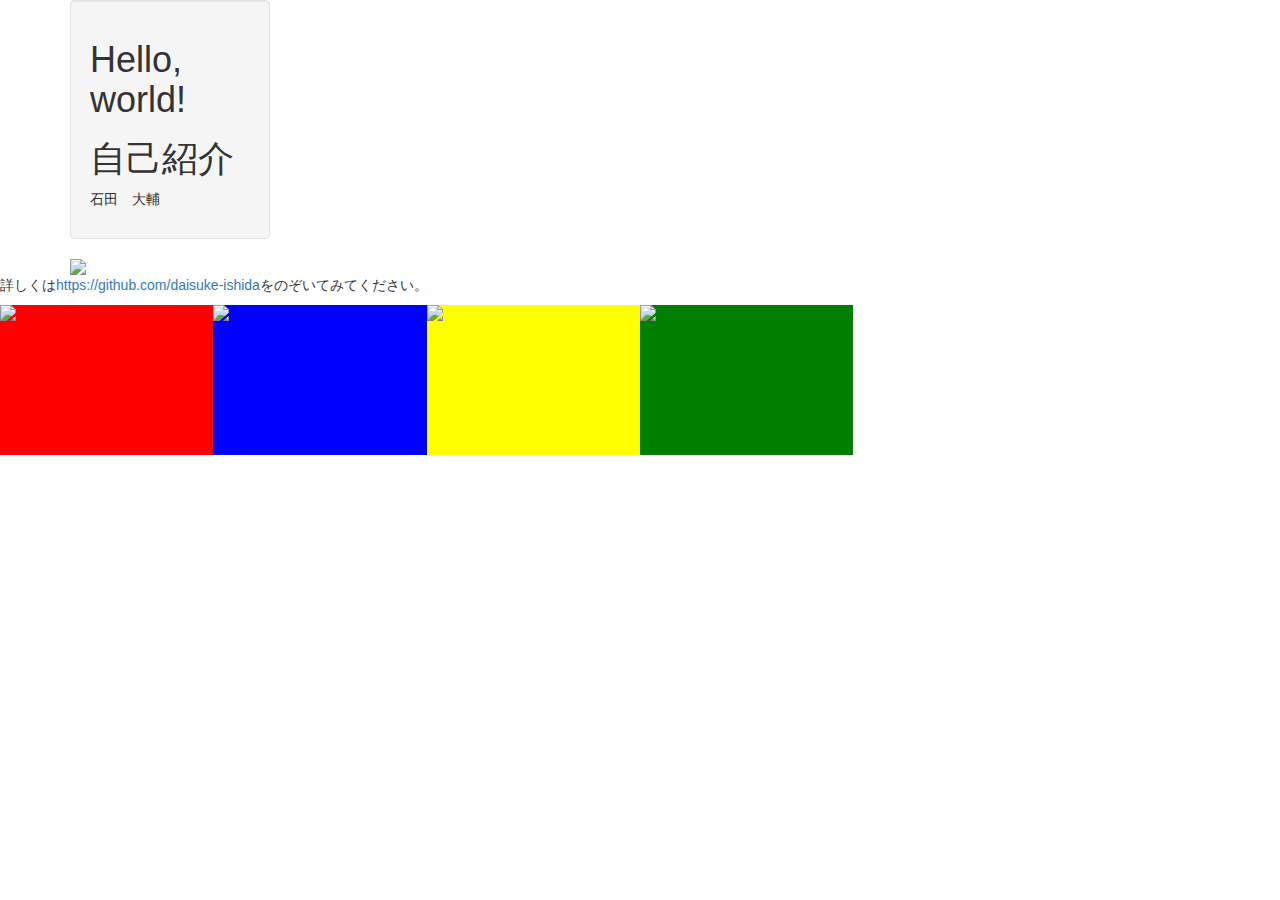
==== index.html @ 3754e81f "third commit" ====
<!DOCTYPE HTML>
<html lang="ja">
    <head>
        <meta charset="utf-8">
        <meta http-equiv="X-UA-Compatible" content="IE=edge">
        <meta name="viewpoint" content="width=device-width" initial-scale="1">
        <title>Bootstrap Sample</title>
        <!-- BootstrapのCSS読み込み -->
        <link rel="stylesheet" href="//maxcdn.bootstrapcdn.com/bootstrap/3.3.5/css/bootstrap.min.css">
        <!-- JQuery読み込み -->
        <script src="//ajax.googleapis.com/ajax/libs/jquery/1.11.3/jquery.min.js"></script>
        <!-- BootstrapのJS読み込み -->
        <script src="//maxcdn.bootstrapcdn.com/bootstrap/3.3.5/js/bootstrap.min.js"></script>
    </head>
    <body>
      <div class="container">
        <div class="well" style="width: 200px">
             <h1>Hello, world!</h1>
             <h1>自己紹介</h1>
             <p>石田　大輔</p>
        </div>
           <div style="width: 200px; padding: 0">
               <img src="Flower1.jpg" class="img-responsive">
           </div>
        </div>
      </div>
      <div>
          <p>詳しくは<a href="https://github.com/daisuke-ishida">https://github.com/daisuke-ishida</a>をのぞいてみてください。</p>
      </div> 
      <div class="container-fluid">
          <div class="row">
              <div class="col-xs-2" style="padding: 0; background-color: red; height: 150px">
                 <img src="Flower3.jpg" class="img-responsive">
              </div>
              <div class="col-xs-2" style="padding: 0; background-color: blue; height: 150px">
                  <img src="Nature3.jpg" class="img-responsive">
              </div>
              <div class="col-xs-2" style="padding: 0; background-color: yellow; height: 150px">
                  <img src="Nature1.jpg" class="img-responsive">
              </div>
              <div class="col-xs-2" style="padding: 0; background-color: green; height: 150px">
                  <img src="Flower1.jpg" class="img-responsive">
              </div>
          </div>
      </div>
    </body>
</html>
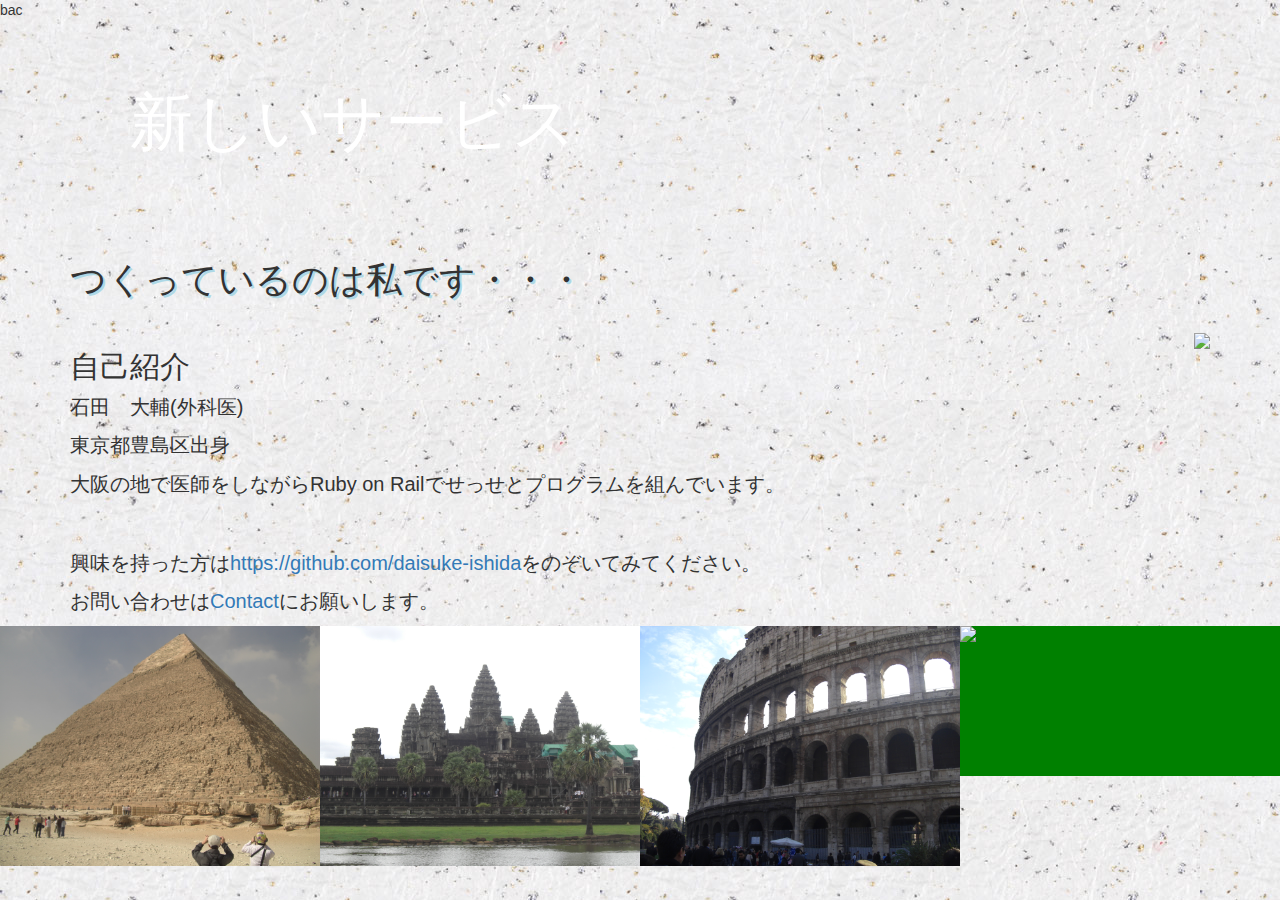
==== commit 25ac8ab9: "forth commit" ====
--- a/index.html
+++ b/index.html
@@ -3,43 +3,53 @@
     <head>
         <meta charset="utf-8">
         <meta http-equiv="X-UA-Compatible" content="IE=edge">
-        <meta name="viewpoint" content="width=device-width" initial-scale="1">
+        <meta name="viewpoint" content="width=device-width, initial-scale=1">
+        <meta name="description" contente="">
+        <meta name="keyword">
         <title>Bootstrap Sample</title>
         <!-- BootstrapのCSS読み込み -->
         <link rel="stylesheet" href="//maxcdn.bootstrapcdn.com/bootstrap/3.3.5/css/bootstrap.min.css">
-        <!-- JQuery読み込み -->
+        <!-- JQuery読み込み -->bac
         <script src="//ajax.googleapis.com/ajax/libs/jquery/1.11.3/jquery.min.js"></script>
         <!-- BootstrapのJS読み込み -->
         <script src="//maxcdn.bootstrapcdn.com/bootstrap/3.3.5/js/bootstrap.min.js"></script>
     </head>
-    <body>
+    <body style="background-color: lightblue; background: url(e48m_5511.jpg)">
       <div class="container">
-        <div class="well" style="width: 200px">
-             <h1>Hello, world!</h1>
-             <h1>自己紹介</h1>
-             <p>石田　大輔</p>
+        <div class="jumbotron" style="color: #FFF; background: url(Flower3.jpg); background-size: cover;">
+            <h1>新しいサービス</h1>
+            <p></p>
         </div>
-           <div style="width: 200px; padding: 0">
-               <img src="Flower1.jpg" class="img-responsive">
-           </div>
+        <h1 class="page-header" style="text-shadow: 2px 2px 0px lightblue">つくっているのは私です・・・</h1>
+        <div class="media" style="padding-bottom: 40px">
+            <div class="media-body" style="font-size: 20px">
+                <h2>自己紹介</h2>
+                <p>石田　大輔(外科医)</p>
+                <p>東京都豊島区出身</p>
+                <p>大阪の地で医師をしながらRuby on Railでせっせとプログラムを組んでいます。</p>
+            </div>
+            <a href="#" class="media-right">
+             <img src="DSC000505.JPG" style="height: 200px">
+            </a>
         </div>
+        <div style="font-size: 20px ">
+          <p>興味を持った方は<a href="https://github.com/daisuke-ishida">https://github.com/daisuke-ishida</a>をのぞいてみてください。</p>
+          <p>お問い合わせは<a href="contact.html">Contact</a>にお願いします。</p>
+        </div> 
       </div>
-      <div>
-          <p>詳しくは<a href="https://github.com/daisuke-ishida">https://github.com/daisuke-ishida</a>をのぞいてみてください。</p>
-      </div> 
       <div class="container-fluid">
           <div class="row">
-              <div class="col-xs-2" style="padding: 0; background-color: red; height: 150px">
-                 <img src="Flower3.jpg" class="img-responsive">
+              <div class="col-xs-3" style="padding: 0; background-color: red; height: 150px">
+                 <img src="CIMG0519.JPG" class="img-responsive">
               </div>
-              <div class="col-xs-2" style="padding: 0; background-color: blue; height: 150px">
-                  <img src="Nature3.jpg" class="img-responsive">
+              <div class="col-xs-3" style="padding: 0; background-color: blue; height: 150px">
+                  <img src="CIMG1764.JPG" class="img-responsive">
               </div>
-              <div class="col-xs-2" style="padding: 0; background-color: yellow; height: 150px">
-                  <img src="Nature1.jpg" class="img-responsive">
+              <div class="col-xs-3" style="padding: 0; background-color: yellow; height: 150px">
+                  <img src="CIMG1433.JPG" class="img-responsive">
               </div>
-              <div class="col-xs-2" style="padding: 0; background-color: green; height: 150px">
-                  <img src="Flower1.jpg" class="img-responsive">
+              <div class="col-xs-3" style="padding: 0; background-color: green; height: 150px">
+                  <img src="DSC00642.JPG" class="img-responsive">
               </div>
           </div>
       </div>
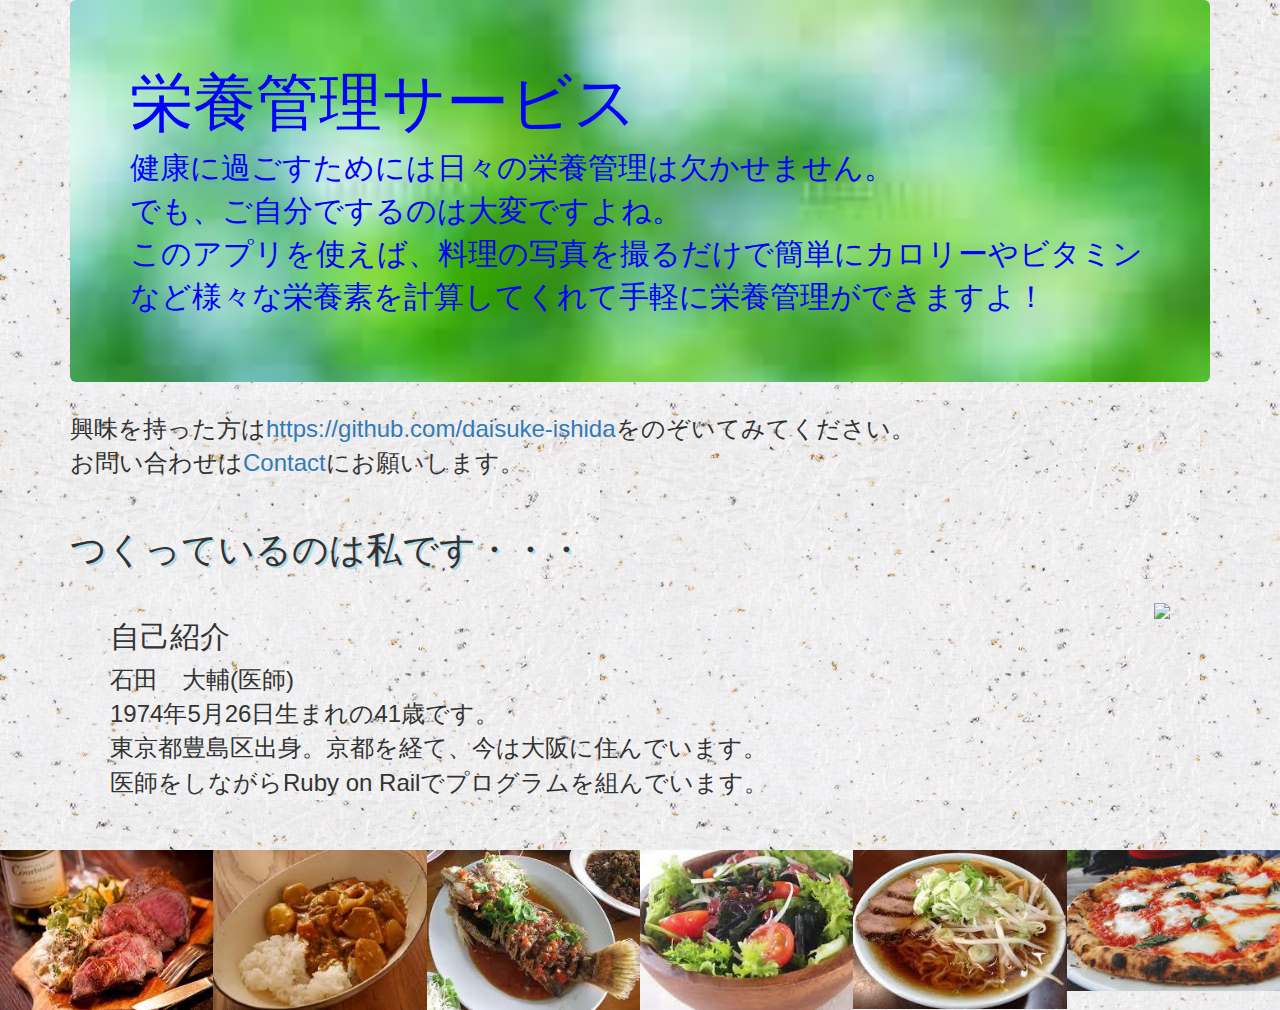
==== commit a1577b5a: "fifth commit" ====
--- a/index.html
+++ b/index.html
@@ -4,52 +4,69 @@
         <meta charset="utf-8">
         <meta http-equiv="X-UA-Compatible" content="IE=edge">
         <meta name="viewpoint" content="width=device-width, initial-scale=1">
-        <meta name="description" contente="">
-        <meta name="keyword">
+        <meta name="description" contente="日々の栄養管理のお手伝いをいたします。料理の写真を撮るだけで、含まれている栄養素を計算してくれます。操作は簡単で、時間もかかりません。">
+        <meta name="keyword"　content="栄養管理、料理、写真">
         <title>Bootstrap Sample</title>
         <!-- BootstrapのCSS読み込み -->
         <link rel="stylesheet" href="//maxcdn.bootstrapcdn.com/bootstrap/3.3.5/css/bootstrap.min.css">
-        <!-- JQuery読み込み -->bac
+        <!-- JQuery読み込み -->
         <script src="//ajax.googleapis.com/ajax/libs/jquery/1.11.3/jquery.min.js"></script>
         <!-- BootstrapのJS読み込み -->
         <script src="//maxcdn.bootstrapcdn.com/bootstrap/3.3.5/js/bootstrap.min.js"></script>
     </head>
-    <body style="background-color: lightblue; background: url(e48m_5511.jpg)">
+    <body style="background: url(e48m_5511.jpg)">
       <div class="container">
-        <div class="jumbotron" style="color: #FFF; background: url(Flower3.jpg); background-size: cover;">
-            <h1>新しいサービス</h1>
-            <p></p>
+        <div class="jumbotron" style="color: blue; background: url(yjimage6.jpg); background-size: cover;">
+            <h1 stye="text-shadow: 4px 4px 0px lightblue">栄養管理サービス</h1>
+            <p style="font-size: 30px">
+                健康に過ごすためには日々の栄養管理は欠かせません。<br>
+                でも、ご自分でするのは大変ですよね。<br>
+            このアプリを使えば、料理の写真を撮るだけで簡単にカロリーやビタミンなど様々な栄養素を計算してくれて手軽に栄養管理ができますよ！
+            </p>
         </div>
+      </div>
+      <div class="container">
+        <p style="font-size: 24px">
+            興味を持った方は<a href="https://github.com/daisuke-ishida">https://github.com/daisuke-ishida</a>をのぞいてみてください。<br>
+            お問い合わせは<a href="contact.html">Contact</a>にお願いします。
+        </p>
+      </div>
+      <div class="container">
         <h1 class="page-header" style="text-shadow: 2px 2px 0px lightblue">つくっているのは私です・・・</h1>
         <div class="media" style="padding-bottom: 40px">
-            <div class="media-body" style="font-size: 20px">
+            <div class="media-body" style="font-size: 24px; padding-left: 40px">
                 <h2>自己紹介</h2>
-                <p>石田　大輔(外科医)</p>
-                <p>東京都豊島区出身</p>
-                <p>大阪の地で医師をしながらRuby on Railでせっせとプログラムを組んでいます。</p>
+                <p>
+                   石田　大輔(医師)<br>
+                   1974年5月26日生まれの41歳です。<br>
+                   東京都豊島区出身。京都を経て、今は大阪に住んでいます。<br>
+                   医師をしながらRuby on Railでプログラムを組んでいます。
+                </p>
             </div>
             <a href="#" class="media-right">
-             <img src="DSC000505.JPG" style="height: 200px">
+             <img src="DSC00505.JPG" style="height: 300px; padding-right: 40px">
             </a>
         </div>
-        <div style="font-size: 20px ">
-          <p>興味を持った方は<a href="https://github.com/daisuke-ishida">https://github.com/daisuke-ishida</a>をのぞいてみてください。</p>
-          <p>お問い合わせは<a href="contact.html">Contact</a>にお願いします。</p>
-        </div> 
       </div>
       <div class="container-fluid">
           <div class="row">
-              <div class="col-xs-3" style="padding: 0; background-color: red; height: 150px">
-                 <img src="CIMG0519.JPG" class="img-responsive">
+              <div class="col-xs-2" style="padding: 0; background-color: red; height: 100px">
+                 <img src="yjimage.jpg" class="img-responsive">
               </div>
-              <div class="col-xs-3" style="padding: 0; background-color: blue; height: 150px">
-                  <img src="CIMG1764.JPG" class="img-responsive">
+              <div class="col-xs-2" style="padding: 0; background-color: blue; height: 100px">
+                  <img src="yjimage1.jpg" class="img-responsive">
               </div>
-              <div class="col-xs-3" style="padding: 0; background-color: yellow; height: 150px">
-                  <img src="CIMG1433.JPG" class="img-responsive">
+              <div class="col-xs-2" style="padding: 0; background-color: yellow; height: 100px">
+                  <img src="yjimage2.jpg" class="img-responsive">
               </div>
-              <div class="col-xs-3" style="padding: 0; background-color: green; height: 150px">
-                  <img src="DSC00642.JPG" class="img-responsive">
+              <div class="col-xs-2" style="padding: 0; background-color: green; height: 100px">
+                  <img src="yjimage3.jpg" class="img-responsive">
+              </div>
+              <div class="col-xs-2" style="padding: 0; background-color: orange; height: 100px">
+                  <img src="yjimage4.jpg" class="img-responsive">
+              </div>
+              <div class="col-xs-2" style="padding: 0; background-color: pink; height: 100px">
+                  <img src="yjimage5.jpg" class="img-responsive">
               </div>
           </div>
       </div>
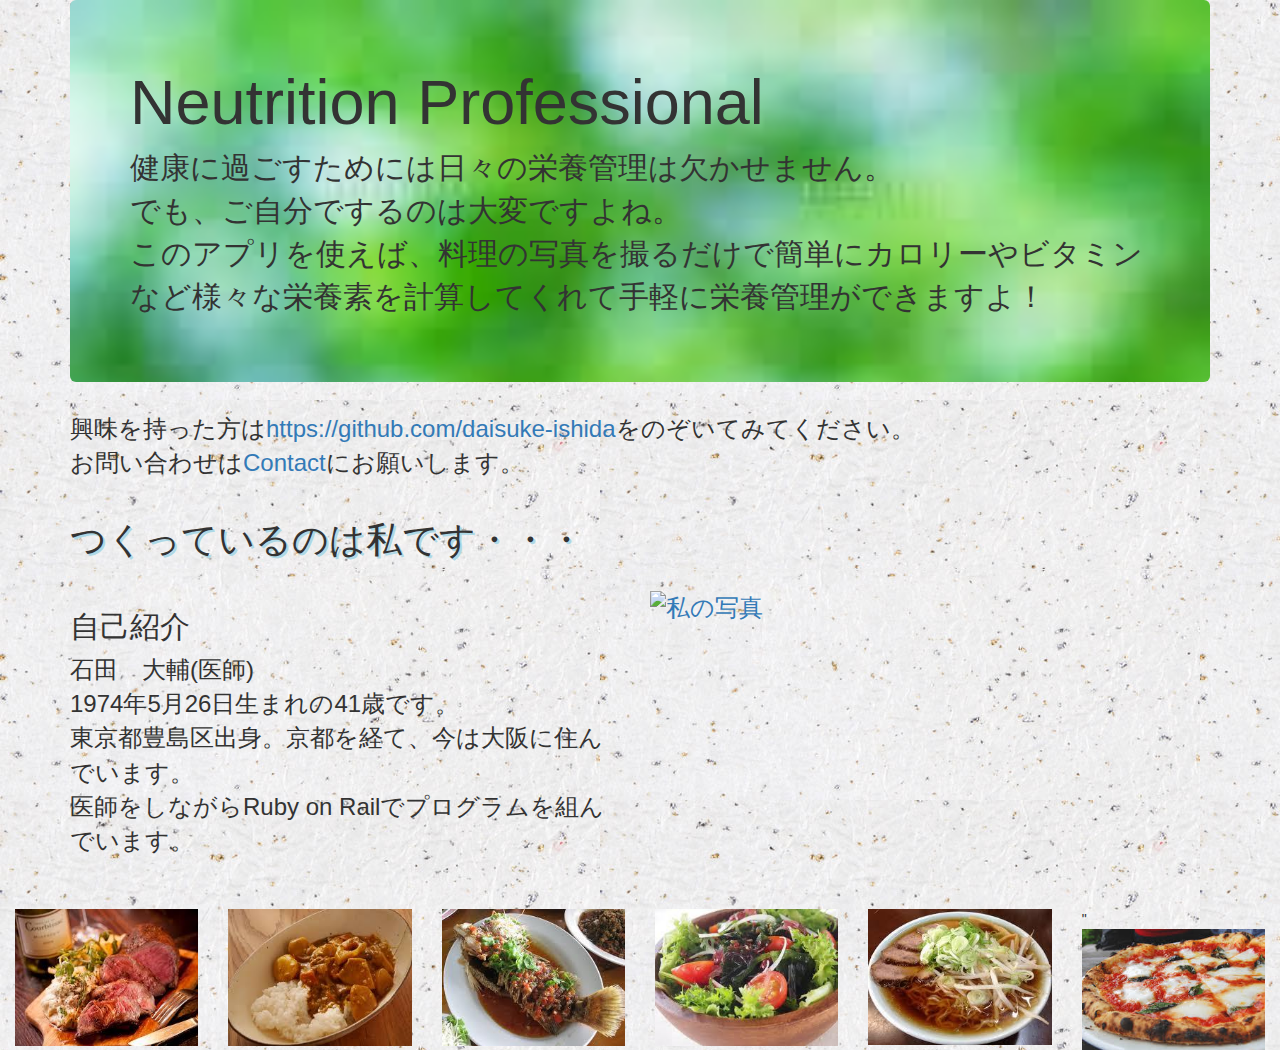
==== commit 73af4bf2: "sixth commit" ====
--- a/index.html
+++ b/index.html
@@ -6,69 +6,70 @@
         <meta name="viewpoint" content="width=device-width, initial-scale=1">
         <meta name="description" contente="日々の栄養管理のお手伝いをいたします。料理の写真を撮るだけで、含まれている栄養素を計算してくれます。操作は簡単で、時間もかかりません。">
         <meta name="keyword"　content="栄養管理、料理、写真">
-        <title>Bootstrap Sample</title>
+        <title>Neutorition Professional</title>
         <!-- BootstrapのCSS読み込み -->
         <link rel="stylesheet" href="//maxcdn.bootstrapcdn.com/bootstrap/3.3.5/css/bootstrap.min.css">
         <!-- JQuery読み込み -->
         <script src="//ajax.googleapis.com/ajax/libs/jquery/1.11.3/jquery.min.js"></script>
         <!-- BootstrapのJS読み込み -->
         <script src="//maxcdn.bootstrapcdn.com/bootstrap/3.3.5/js/bootstrap.min.js"></script>
+        <link rel="stylesheet" href="style.css" type="text/css">
     </head>
     <body style="background: url(e48m_5511.jpg)">
       <div class="container">
-        <div class="jumbotron" style="color: blue; background: url(yjimage6.jpg); background-size: cover;">
-            <h1 stye="text-shadow: 4px 4px 0px lightblue">栄養管理サービス</h1>
+        <header class="jumbotron">
+            <h1>Neutrition Professional</h1>
             <p style="font-size: 30px">
                 健康に過ごすためには日々の栄養管理は欠かせません。<br>
                 でも、ご自分でするのは大変ですよね。<br>
             このアプリを使えば、料理の写真を撮るだけで簡単にカロリーやビタミンなど様々な栄養素を計算してくれて手軽に栄養管理ができますよ！
             </p>
-        </div>
-      </div>
-      <div class="container">
-        <p style="font-size: 24px">
+        </header>
+        <section>
+          <p style="font-size: 24px">
             興味を持った方は<a href="https://github.com/daisuke-ishida">https://github.com/daisuke-ishida</a>をのぞいてみてください。<br>
             お問い合わせは<a href="contact.html">Contact</a>にお願いします。
-        </p>
-      </div>
-      <div class="container">
-        <h1 class="page-header" style="text-shadow: 2px 2px 0px lightblue">つくっているのは私です・・・</h1>
-        <div class="media" style="padding-bottom: 40px">
-            <div class="media-body" style="font-size: 24px; padding-left: 40px">
-                <h2>自己紹介</h2>
-                <p>
+          </p>
+        </section>
+        <section id="introduction">
+           <h1 class="page-header">つくっているのは私です・・・</h1>
+           <div class="row">
+               <div class="col-sm-6">
+                  <h2>自己紹介</h2>
+                  <p>
                    石田　大輔(医師)<br>
                    1974年5月26日生まれの41歳です。<br>
                    東京都豊島区出身。京都を経て、今は大阪に住んでいます。<br>
                    医師をしながらRuby on Railでプログラムを組んでいます。
-                </p>
-            </div>
-            <a href="#" class="media-right">
-             <img src="DSC00505.JPG" style="height: 300px; padding-right: 40px">
-            </a>
-        </div>
+                  </p>
+               </div>
+               <a href="#" class="media-right">
+                 <img src="DSC00505.JPG" alt="私の写真">
+               </a>
+           </div>
+        </section>
       </div>
-      <div class="container-fluid">
+      <footer class="container-fluid">
           <div class="row">
-              <div class="col-xs-2" style="padding: 0; background-color: red; height: 100px">
-                 <img src="yjimage.jpg" class="img-responsive">
+              <div class="col-xs-2">
+                 <img src="yjimage.jpg" ait="ローストビーフ" class="img-responsive">
               </div>
-              <div class="col-xs-2" style="padding: 0; background-color: blue; height: 100px">
-                  <img src="yjimage1.jpg" class="img-responsive">
+              <div class="col-xs-2">
+                  <img src="yjimage1.jpg" alt="カレー" class="img-responsive">
               </div>
-              <div class="col-xs-2" style="padding: 0; background-color: yellow; height: 100px">
-                  <img src="yjimage2.jpg" class="img-responsive">
+              <div class="col-xs-2">
+                  <img src="yjimage2.jpg" alt="魚料理" class="img-responsive">
               </div>
-              <div class="col-xs-2" style="padding: 0; background-color: green; height: 100px">
-                  <img src="yjimage3.jpg" class="img-responsive">
+              <div class="col-xs-2">
+                  <img src="yjimage3.jpg" alt="サラダ" class="img-responsive">
               </div>
-              <div class="col-xs-2" style="padding: 0; background-color: orange; height: 100px">
-                  <img src="yjimage4.jpg" class="img-responsive">
+              <div class="col-xs-2">
+                  <img src="yjimage4.jpg" al="ラーメン" class="img-responsive">
               </div>
-              <div class="col-xs-2" style="padding: 0; background-color: pink; height: 100px">
-                  <img src="yjimage5.jpg" class="img-responsive">
+              <div class="col-xs-2">"
+                  <img src="yjimage5.jpg" alt="ピザ" class="img-responsive">
               </div>
           </div>
-      </div>
+      </footer>
     </body>
 </html>
--- a/style.css
+++ b/style.css
@@ -0,0 +1,38 @@
+body {
+    background: url(e48m_5511.jpg);
+}
+
+header.jumbotron {
+    background: url(yjimage6.jpg);
+    background-size: cover;
+}
+
+header.jumbotron h1
+hedear.jumbotron p {
+    color: blue;
+}
+
+header.jumbotron p {
+    font-size: 30px;
+}
+
+#introduction {
+    margin-bottom: 40px;
+}
+
+#introduction h1 {
+    text-shadow: 2px 2px 0px lightblue;
+}
+
+#introduction > div {
+    font-size: 24px;
+}
+
+#introduction image {
+    height: 300px;
+}
+
+footer image > div {
+    max-height: 100px;
+    padding: 0;
+}
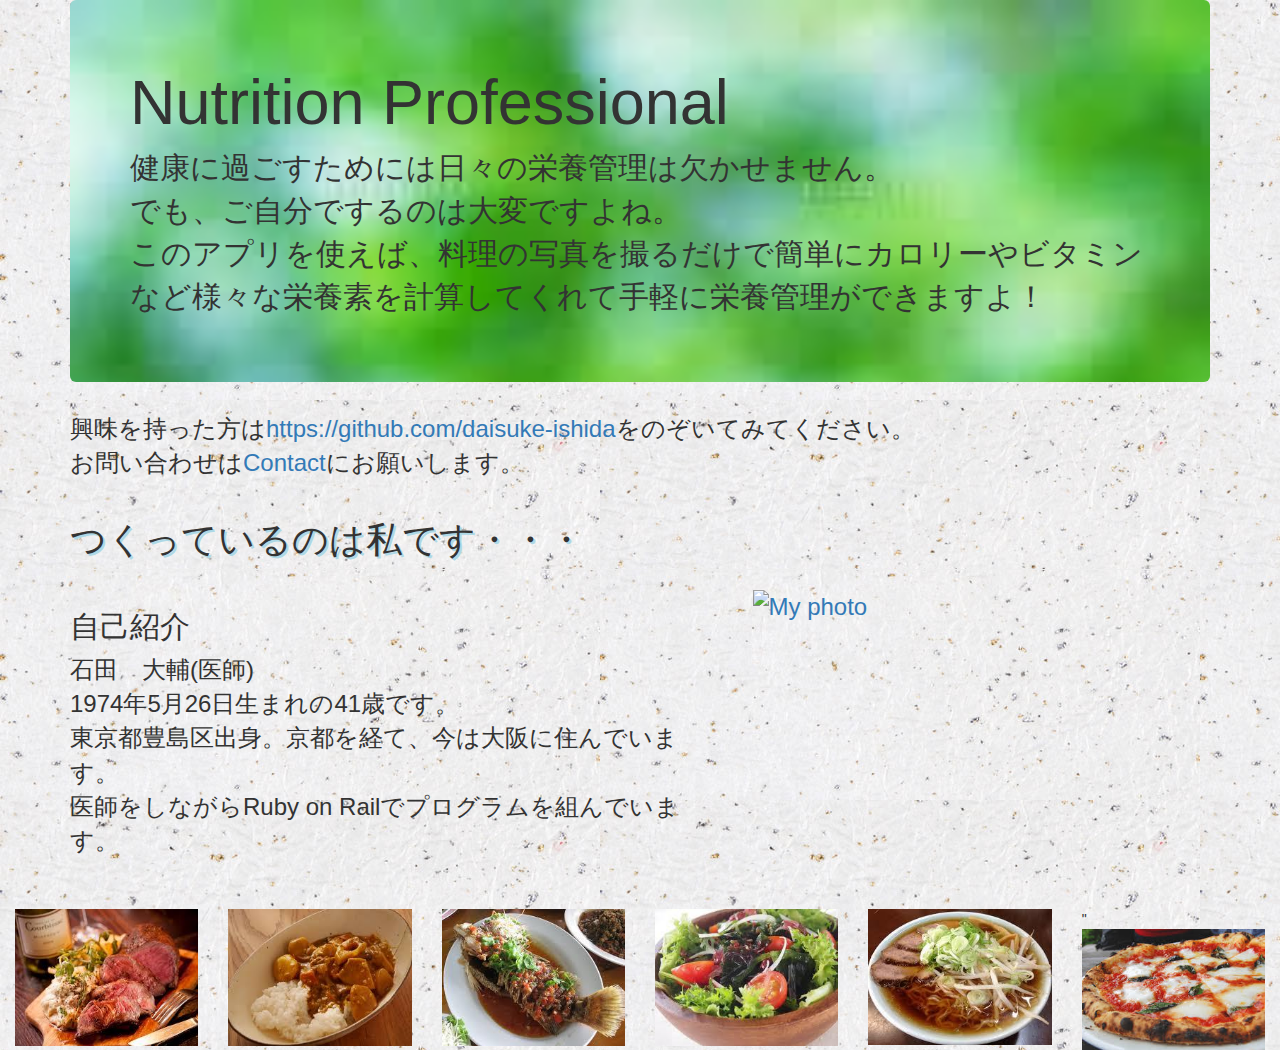
==== commit aaecde1f: "eighth commit" ====
--- a/index.html
+++ b/index.html
@@ -5,8 +5,8 @@
         <meta http-equiv="X-UA-Compatible" content="IE=edge">
         <meta name="viewpoint" content="width=device-width, initial-scale=1">
         <meta name="description" contente="日々の栄養管理のお手伝いをいたします。料理の写真を撮るだけで、含まれている栄養素を計算してくれます。操作は簡単で、時間もかかりません。">
-        <meta name="keyword"　content="栄養管理、料理、写真">
-        <title>Neutorition Professional</title>
+        <meta name="keyword" content="栄養管理、料理、写真">
+        <title>Nutrition Professional</title>
         <!-- BootstrapのCSS読み込み -->
         <link rel="stylesheet" href="//maxcdn.bootstrapcdn.com/bootstrap/3.3.5/css/bootstrap.min.css">
         <!-- JQuery読み込み -->
@@ -18,7 +18,7 @@
     <body style="background: url(e48m_5511.jpg)">
       <div class="container">
         <header class="jumbotron">
-            <h1>Neutrition Professional</h1>
+            <h1>Nutrition Professional</h1>
             <p style="font-size: 30px">
                 健康に過ごすためには日々の栄養管理は欠かせません。<br>
                 でも、ご自分でするのは大変ですよね。<br>
@@ -34,7 +34,7 @@
         <section id="introduction">
            <h1 class="page-header">つくっているのは私です・・・</h1>
            <div class="row">
-               <div class="col-sm-6">
+               <div class="col-xs-7">
                   <h2>自己紹介</h2>
                   <p>
                    石田　大輔(医師)<br>
@@ -43,16 +43,16 @@
                    医師をしながらRuby on Railでプログラムを組んでいます。
                   </p>
                </div>
-               <a href="#" class="media-right">
-                 <img src="DSC00505.JPG" alt="私の写真">
+               <a href="#" class="col-xs-5">
+                 <img src="DSC00505.JPG" alt="My photo" class="img-responsive">
                </a>
            </div>
         </section>
       </div>
       <footer class="container-fluid">
-          <div class="row">
+          <div class="row" id="footer-images">
               <div class="col-xs-2">
-                 <img src="yjimage.jpg" ait="ローストビーフ" class="img-responsive">
+                 <img src="yjimage.jpg" alt="ローストビーフ" class="img-responsive">
               </div>
               <div class="col-xs-2">
                   <img src="yjimage1.jpg" alt="カレー" class="img-responsive">
@@ -64,7 +64,7 @@
                   <img src="yjimage3.jpg" alt="サラダ" class="img-responsive">
               </div>
               <div class="col-xs-2">
-                  <img src="yjimage4.jpg" al="ラーメン" class="img-responsive">
+                  <img src="yjimage4.jpg" alt="ラーメン" class="img-responsive">
               </div>
               <div class="col-xs-2">"
                   <img src="yjimage5.jpg" alt="ピザ" class="img-responsive">
